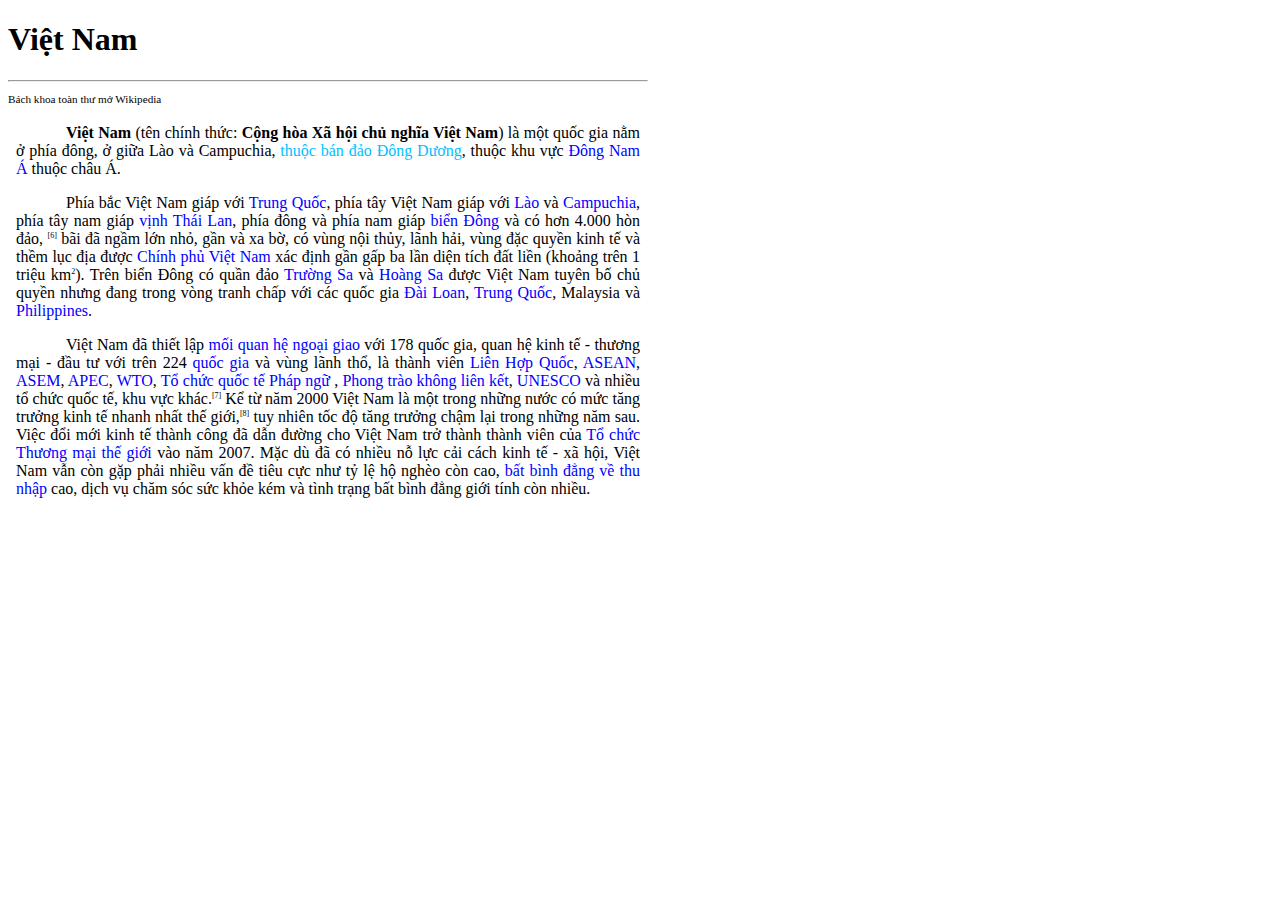
==== 3.FormatText_CSS/index.html @ 8e1f8665 "Format Text" ====
<!DOCTYPE html>
<html lang="en">
<head>
    <meta charset="UTF-8">
    <title>Title</title>
    <link rel="stylesheet" href="FormatText.css">
</head>
<body>

<div class="container">
    <h1>Việt Nam</h1>
    <hr>
    <p id="title">Bách khoa toàn thư mở Wikipedia</p>
    <div class="divText">
        <span><b>Việt Nam</b></span> (tên chính thức: <span><b>Cộng hòa Xã
        hội chủ nghĩa Việt Nam</b></span>) là một quốc gia nằm ở phía đông, ở giữa Lào và
        Campuchia, <span class="textColorDeepBlue">thuộc bán đảo Đông Dương</span>, thuộc khu vực <span
            class="textColorBlue">Đông Nam Á</span> thuộc châu Á.
    </div>
    <div class="divText">
        Phía bắc Việt Nam giáp với <span class="textColorBlue">Trung Quốc</span>, phía tây Việt Nam giáp với <span
            class="textColorBlue">Lào</span> và <span class="textColorBlue">Campuchia</span>,
        phía tây nam giáp <span class="textColorBlue">vịnh Thái Lan</span>, phía đông và phía nam giáp <span
            class="textColorBlue">biển Đông</span> và có hơn
        4.000 hòn đảo, <sup>[6]</sup> bãi đã ngầm lớn nhỏ, gần và xa bờ, có vùng nội
        thủy, lãnh hải, vùng đặc quyền kinh tế và thềm lục địa được <span
            class="textColorBlue">Chính phủ Việt Nam</span>
        xác định gần gấp ba lần diện tích đất liền (khoảng trên 1 triệu km<sup>2</sup>).
        Trên biển Đông có quần đảo <span class="textColorBlue">Trường Sa</span> và <span
            class="textColorBlue">Hoàng Sa</span> được Việt Nam tuyên bố chủ
        quyền nhưng đang trong vòng tranh chấp với các quốc gia <span class="textColorBlue">Đài Loan</span>, <span
            class="textColorBlue">Trung Quốc</span>,
        Malaysia và <span class="textColorBlue">Philippines</span>.
    </div>
    <div class="divText">
        Việt Nam đã thiết lập <span class="textColorBlue">mối quan hệ ngoại giao</span> với 178 quốc gia, quan hệ kinh
        tế - thương mại - đầu tư với trên 224 <span class="textColorBlue">quốc gia</span> và vùng
        lãnh thổ, là thành viên <span class="textColorBlue">Liên Hợp Quốc</span>, <span
            class="textColorBlue">ASEAN</span>, <span class="textColorBlue">ASEM</span>, <span class="textColorBlue">APEC</span>,
        <span class="textColorBlue">WTO</span>, <span class="textColorBlue">Tổ chức quốc tế Pháp ngữ </span>, <span
            class="textColorBlue">Phong trào không liên kết</span>, <span class="textColorBlue">UNESCO</span> và nhiều
        tổ chức quốc tế, khu vực
        khác.<sup>[7]</sup> Kể từ năm 2000 Việt Nam là một trong những nước có mức tăng
        trưởng kinh tế nhanh nhất thế giới,<sup>[8]</sup> tuy nhiên tốc độ tăng trưởng
        chậm lại trong những năm sau. Việc đổi mới kinh tế thành công đã dẫn đường cho
        Việt Nam trở thành thành viên của <span class="textColorBlue">Tổ chức Thương mại thế giới</span> vào năm 2007.
        Mặc
        dù đã có nhiều nỗ lực cải cách kinh tế - xã hội, Việt Nam vẫn còn gặp phải nhiều
        vấn đề tiêu cực như tỷ lệ hộ nghèo còn cao, <span class="textColorBlue">bất bình đẳng về thu nhập</span> cao,
        dịch
        vụ chăm sóc sức khỏe kém và tình trạng bất bình đẳng giới tính còn nhiều.
    </div>
</div>


</body>
</html>
---- 3.FormatText_CSS/FormatText.css ----
.container{
    width: 640px;
}
.divText {
    padding: 8px;
    text-indent: 50px;
    text-align: justify;
    font-family: Arial sans-serif;
}
#title {
    font-size: 70%;
}
.textColorDeepBlue {
    color: deepskyblue;
}
.textColorBlue {
    color: blue;
}
sup {
    font-size: 50%;
}
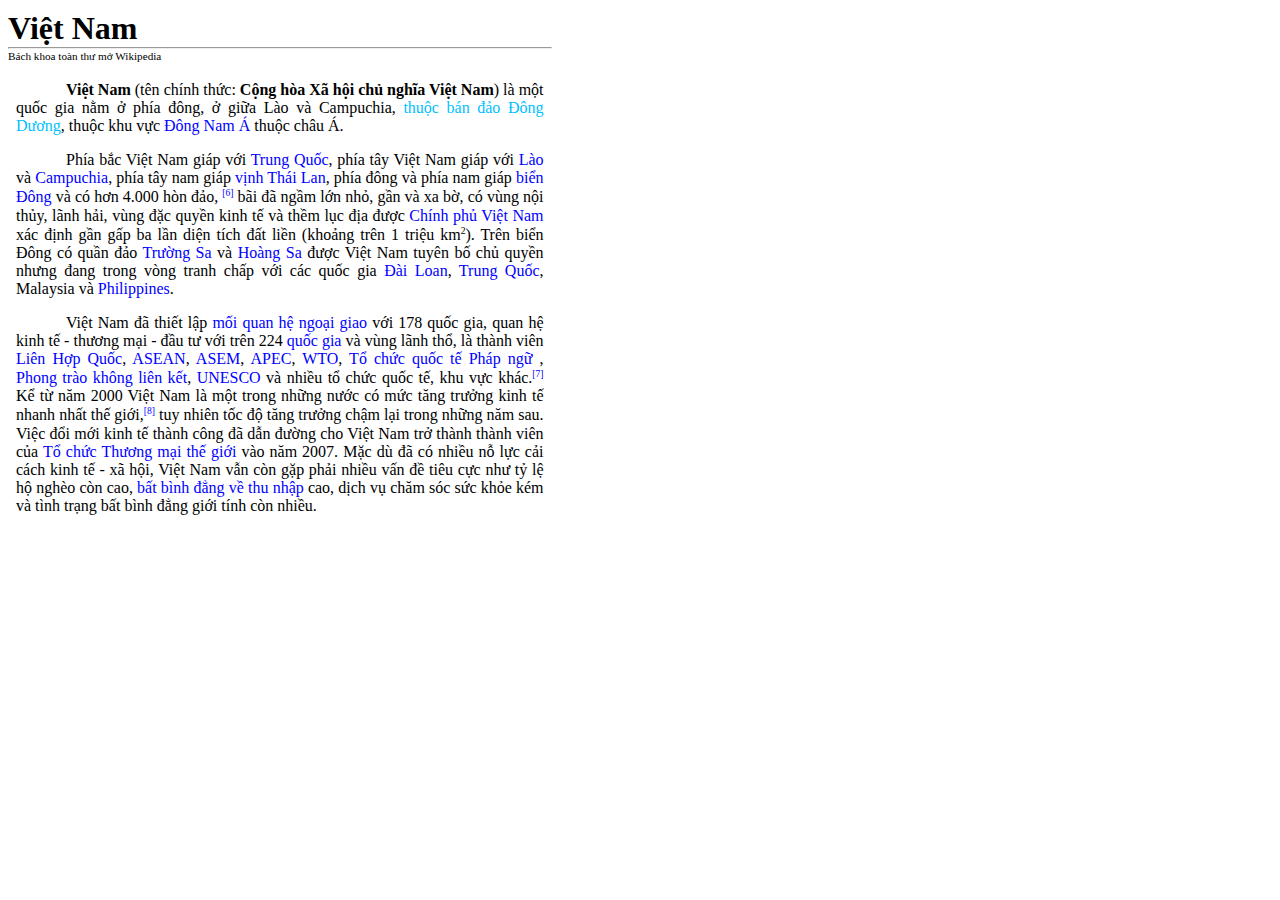
==== commit b796daed: "Format Text complete" ====
--- a/3.FormatText_CSS/index.html
+++ b/3.FormatText_CSS/index.html
@@ -25,7 +25,7 @@
         4.000 hòn đảo, <sup>[6]</sup> bãi đã ngầm lớn nhỏ, gần và xa bờ, có vùng nội
         thủy, lãnh hải, vùng đặc quyền kinh tế và thềm lục địa được <span
             class="textColorBlue">Chính phủ Việt Nam</span>
-        xác định gần gấp ba lần diện tích đất liền (khoảng trên 1 triệu km<sup>2</sup>).
+        xác định gần gấp ba lần diện tích đất liền (khoảng trên 1 triệu km<sup id="area-sup">2</sup>).
         Trên biển Đông có quần đảo <span class="textColorBlue">Trường Sa</span> và <span
             class="textColorBlue">Hoàng Sa</span> được Việt Nam tuyên bố chủ
         quyền nhưng đang trong vòng tranh chấp với các quốc gia <span class="textColorBlue">Đài Loan</span>, <span
--- a/3.FormatText_CSS/FormatText.css
+++ b/3.FormatText_CSS/FormatText.css
@@ -1,14 +1,22 @@
 .container{
-    width: 640px;
+    width: 43%;
+}
+h1 {
+    margin-top: 10px;
+    margin-bottom: 0px;
+}
+hr {
+    margin: 0px;
+}
+#title {
+    font-size: 70%;
+    margin-top: 1px;
 }
 .divText {
     padding: 8px;
     text-indent: 50px;
     text-align: justify;
     font-family: Arial sans-serif;
-}
-#title {
-    font-size: 70%;
 }
 .textColorDeepBlue {
     color: deepskyblue;
@@ -17,5 +25,9 @@
     color: blue;
 }
 sup {
-    font-size: 50%;
+    font-size: 60%;
+    color: blue;
 }
+#area-sup{
+    color: black;
+}
